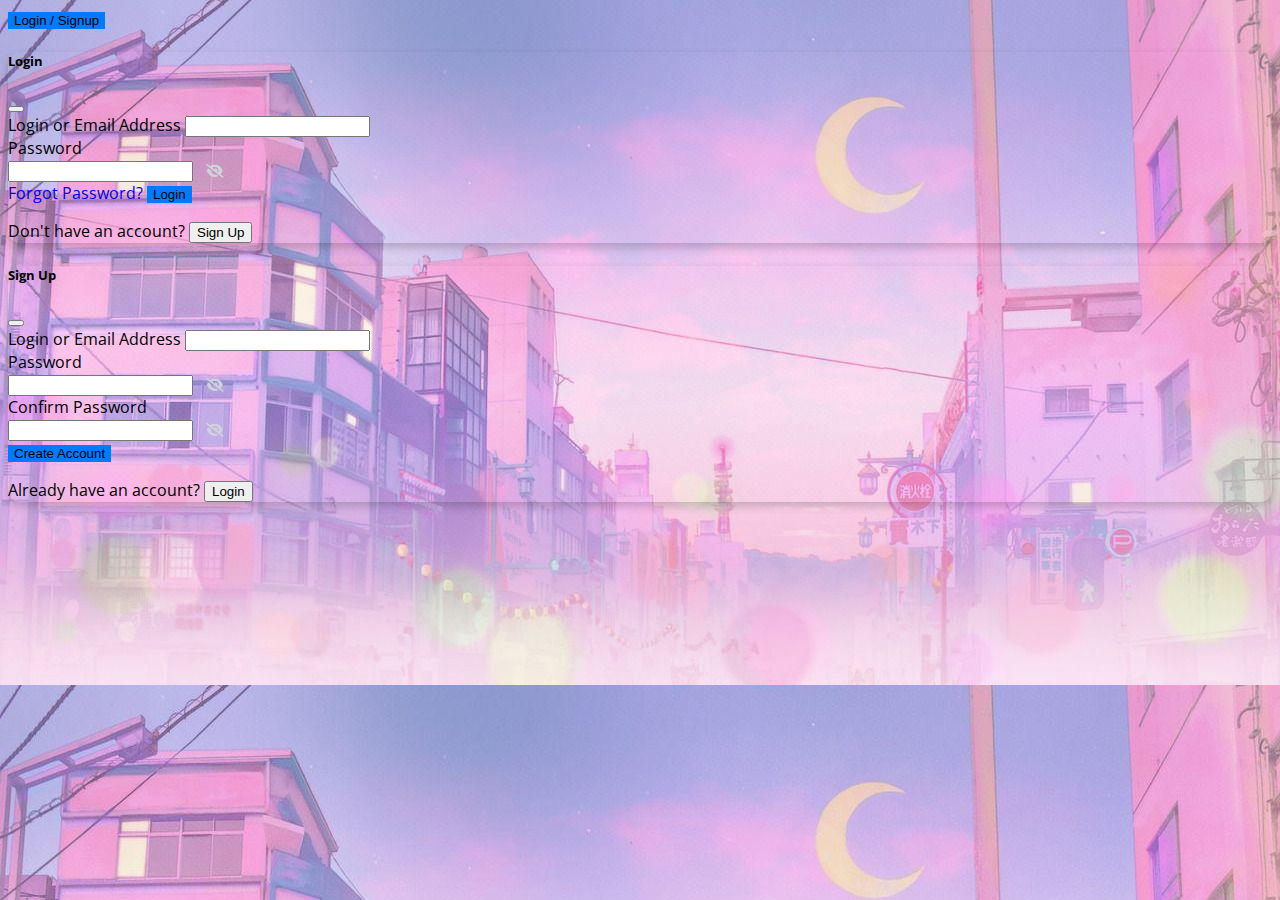
==== contacts.html @ 59157d1e "Add Contact Working" ====
<!DOCTYPE html>
<html lang="en">

<head>
    <meta charset="UTF-8">
    <meta name="viewport" content="width=device-width, initial-scale=1.0">
    <title>View Contacts</title>
    <link href="https://cdn.jsdelivr.net/npm/bootstrap@5.0.2/dist/css/bootstrap.min.css" rel="stylesheet"
        integrity="sha384-EVSTQN3/azprG1Anm3QDgpJLIm9Nao0Yz1ztcQTwFspd3yD65VohhpuuCOmLASjC" crossorigin="anonymous">
    <link rel="stylesheet" href="https://cdnjs.cloudflare.com/ajax/libs/font-awesome/6.7.2/css/all.min.css">
    <link rel="stylesheet" href="/css/contacts.css" />    
    <link href="https://fonts.googleapis.com/css2?family=Open+Sans:wght@300;400;600;700&display=swap" rel="stylesheet">
</head>

<body class="bg-light">

    <div class="container p-2 overflow-hidden" style="width: 100%; height: 85%">

        <!-- Table Container -->
        <div id="tableContainer" class="bg-white shadow-sm h-100 rounded">

            <!-- Table Navbar -->
            <div class="d-flex align-items-center justify-content-between px-4 py-3 m-0 bg-primary text-white fw-bold rounded-top">
                <!-- Title -->
                <h5 class="m-0 text-sm">
                    <i class="fa fa-address-book" aria-hidden="true"></i> Contact List
                </h5>

                <!-- Add Contact Button-->
                <div class="d-flex justify-content-center gap-2">
                    <button id="logout" type="button" class="btn btn-primary fs-6">
                        <i class="fa fa-sign-out" aria-hidden="true"></i> Logout
                    </button>
                    <button id="addcontact" type="button" class="btn btn-light fs-6" style="font-size: 0.875rem!important;" 
                        data-bs-toggle="modal"
                        data-bs-target="#addModal">
                        <i class="fa fa-plus" aria-hidden="true"></i> Add Contact
                    </button>
                </div>
            </div>

            <!-- Table Content -->
            <div class="table-responsive d-none" id="contacts-table-layout">
                <div class="w-100 d-flex p-3">
                    <table class="table table-hover bg-white rounded overflow-hidden m-0">
                        <thead>
                            <tr>
                                <th scope="col">#</th>
                                <th scope="col">Name</th>
                                <th scope="col">Phone</th>
                                <th scope="col">Email</th>
                                <th scope="col">Date Created</th>
                                <th scope="col" width="1px" class="text-center">Actions</th>
                            </tr>
                        </thead>
                        <tbody id="contacts-table-body">

                        </tbody>
                    </table>                    
                </div>
            </div>
            <!-- No Contacts Message-->
            <div id="no-contacts-message" hidden class="text-center">
                <img src="img/panda.png">
                <div  class="mt-3">
                    <h5>Oops! No contacts here yet.</h5>
                    <span>Start by adding a new contact using the button above.</span>
                </div>
            </div>

            <div
                id="ShowContactsError"
                hidden
                class="alert alert-danger m-3"
                role="alert"
            ></div>
        </div>

        <!-- Add / Edit Contact Modal -->
        <div class="modal fade" id="addModal" tabindex="-1" aria-labelledby="addModalLabel" aria-hidden="true">

            <div class="modal-dialog">
                <div class="modal-content">
                    <!-- Modal Header -->
                    <div class="modal-header bg-primary text-white">
                        <h5 class="modal-title" id="addModalLabel">New Contact</h5>
                        <button type="button" class="btn-close" data-bs-dismiss="modal" aria-label="Close"></button>
                    </div>
                    <form>
                        <!-- Modal Body -->
                        <div class="modal-body">                            
                            <div class="d-flex flex-row justify-content-between gap-3 mb-3">
                                <div style="flex: 1">
                                    <label for="first-name" class="col-form-label">First Name</label>
                                    <input type="text" class="form-control" id="first-name" placeholder="Ben" required>
                                </div>
                                <div style="flex: 1">
                                    <label for="last-name" class="col-form-label">Last Name</label>
                                    <input type="text" class="form-control" id="last-name" placeholder="Dover" required>
                                </div>
                            </div>
                            <div class="mb-3">
                                <label for="phone-number" class="col-form-label">Phone Number</label>
                                <input type="tel" class="form-control" id="phone-number" required>
                            </div>
                            <div class="mb-3">
                                <label for="email" class="col-form-label">Email</label>
                                <input type="email" class="form-control" id="email">
                            </div>
                            <div
                                id="AddModalError"
                                hidden
                                class="alert alert-danger mt-3 mb-0"
                                role="alert"
                            ></div>
                        </div>

                        <!-- Footer -->
                        <div class="modal-footer">
                            <button type="button" class="btn btn-secondary" data-bs-dismiss="modal">Close</button>
                            <button type="submit" class="btn btn-primary" id="addContactModalButton">Add Contact</button>
                        </div>
                    </form>
                </div>
            </div>
        </div>
        <!-- End of Modal -->

    </div>

    <script src="https://cdn.jsdelivr.net/npm/bootstrap@5.0.2/dist/js/bootstrap.bundle.min.js"
        integrity="sha384-MrcW6ZMFYlzcLA8Nl+NtUVF0sA7MsXsP1UyJoMp4YLEuNSfAP+JcXn/tWtIaxVXM"
        crossorigin="anonymous"></script>
    <script src="/js/session.js"></script>
    <script src="/js/validation.js"></script>
    <script src="/js/contacts.js"></script>

</body>

</html>
---- css/contacts.css ----
body {
    width: 100%;
    height: 100vh;
    margin: 0px;
    padding: 0px;
    display: flex;
    justify-content: center;
    place-items: center;
    overflow: hidden;
    font-family: 'Open Sans', sans-serif;
}

#tableContainer {
    height: 100%;
    display: flex;
    width: 100%;
    flex-direction: column;
}

#no-contacts-message {
    width: 100%;
    height: 100%;
    display: flex;
    flex-direction: column;
    justify-content: center;
    align-items: center;    
}


#no-contacts-message img {
    height: 30%;
    width: auto;
}

#logout:hover {
    background-color: #277cf9;   
    border-color: #00000000;
}

.btn-update i, .btn-delete i {
    transition: 0.5s ease-in-out;
}
.btn-update:hover i {
    color: #277cf9;
    transform: rotate(90deg);
}

.btn-delete:hover i {
    color: #ff0000;
    animation: shake-rotate 0.5s ease-in-out 1; /* Runs once */
}

@keyframes shake-rotate {
    0% { transform: rotate(0deg); }
    30% { transform: rotate(10deg); }
    60% { transform: rotate(-10deg); }
    100% { transform: rotate(0deg); }
}

table a {
    text-decoration: none;
    color: inherit;
    transition: 0.2s;
}

.avatar {
    min-width: 30px; /* Set width */
    max-width: 30px;
    min-height: 30px; /* Set height */
    max-height: 30px;
    color: white; /* White text */    
    font-size: 14px;
    display: flex;
    justify-content: center;
    align-items: center;
    border-radius: 50%; /* Makes it a circle */
    text-transform: uppercase; /* Ensures uppercase */
}

th, td {
    vertical-align: middle !important;
}

th {
    border-bottom-color: #eee !important;
    border-bottom-width: initial !important;
}
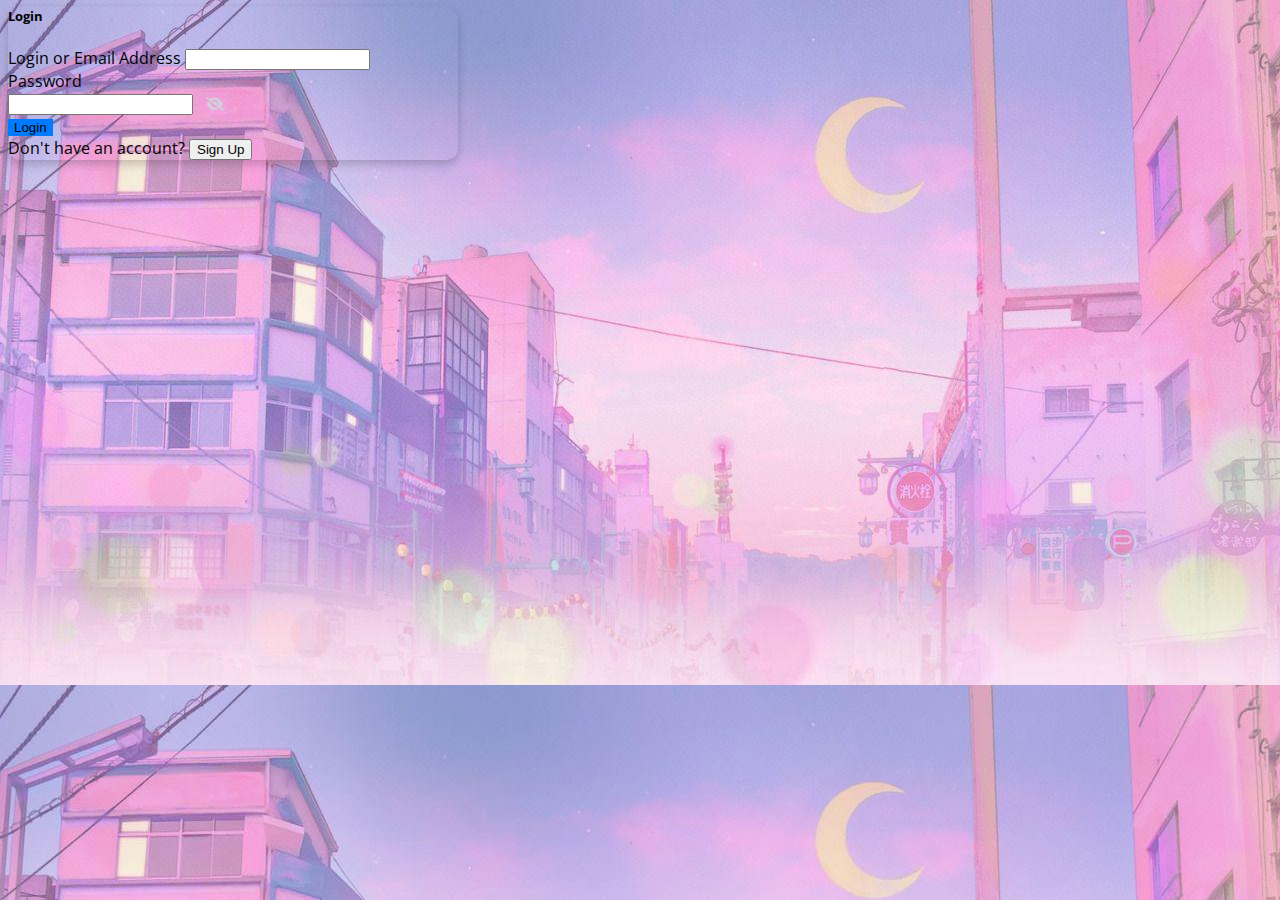
==== commit 2d27c102: "Login/Register no modal + loading" ====
--- a/contacts.html
+++ b/contacts.html
@@ -8,6 +8,7 @@
     <link href="https://cdn.jsdelivr.net/npm/bootstrap@5.0.2/dist/css/bootstrap.min.css" rel="stylesheet"
         integrity="sha384-EVSTQN3/azprG1Anm3QDgpJLIm9Nao0Yz1ztcQTwFspd3yD65VohhpuuCOmLASjC" crossorigin="anonymous">
     <link rel="stylesheet" href="https://cdnjs.cloudflare.com/ajax/libs/font-awesome/6.7.2/css/all.min.css">
+    <link rel="stylesheet" href="/css/spinner.css" />    
     <link rel="stylesheet" href="/css/contacts.css" />    
     <link href="https://fonts.googleapis.com/css2?family=Open+Sans:wght@300;400;600;700&display=swap" rel="stylesheet">
 </head>
@@ -17,7 +18,7 @@
     <div class="container p-2 overflow-hidden" style="width: 100%; height: 85%">
 
         <!-- Table Container -->
-        <div id="tableContainer" class="bg-white shadow-sm h-100 rounded">
+        <div id="tableContainer" class="position-relative bg-white shadow-sm h-100 rounded">
 
             <!-- Table Navbar -->
             <div class="d-flex align-items-center justify-content-between px-4 py-3 m-0 bg-primary text-white fw-bold rounded-top">
@@ -60,25 +61,29 @@
                 </div>
             </div>
             <!-- No Contacts Message-->
-            <div id="no-contacts-message" hidden class="text-center">
-                <img src="img/panda.png">
-                <div  class="mt-3">
-                    <h5>Oops! No contacts here yet.</h5>
-                    <span>Start by adding a new contact using the button above.</span>
-                </div>
-            </div>
-
-            <div
-                id="ShowContactsError"
-                hidden
-                class="alert alert-danger m-3"
-                role="alert"
-            ></div>
+            <div class="w-100 position-absolute h-100 d-flex justify-content-center align-items-center" style="pointer-events: none;">
+                <div id="no-contacts-message" hidden class="text-center">
+                    <img src="images/panda.png">
+                    <div  class="mt-3">
+                        <h5>Oops! No contacts here yet.</h5>
+                        <span>Start by adding a new contact using the button above.</span>
+                    </div>
+                </div>
+
+                <div
+                    id="ShowContactsError"
+                    hidden
+                    class="position-absolute alert alert-danger m-3"
+                    role="alert"
+                ></div>
+                <div id="contactTableSpinner">
+                    <svg class="spinner" xmlns="http://www.w3.org/2000/svg" viewBox="0 0 16 16" width='4em' height='4em'><path fill="currentColor" d="M16 8a7.92 7.92 0 0 0-2.431-5.568A7.78 7.78 0 0 0 5.057.896c-.923.405-1.758.992-2.449 1.712S1.371 4.182 1.011 5.105a7.53 7.53 0 0 0 .115 5.742c.392.892.961 1.7 1.658 2.368S4.307 14.41 5.2 14.758a7.3 7.3 0 0 0 2.799.493a7.16 7.16 0 0 0 6.526-4.547a7 7 0 0 0 .415-1.622l.059.002a1 1 0 0 0 .996-1.083h.004zm-1.589 2.655c-.367.831-.898 1.584-1.55 2.206s-1.422 1.112-2.254 1.434a6.8 6.8 0 0 1-2.608.454a6.68 6.68 0 0 1-4.685-2.065a6.6 6.6 0 0 1-1.38-2.173a6.5 6.5 0 0 1 .116-4.976c.342-.77.836-1.468 1.441-2.044s1.321-1.029 2.092-1.326a6.27 6.27 0 0 1 4.784.116c.74.329 1.41.805 1.963 1.387s.988 1.27 1.272 2.011a6 6 0 0 1 .397 2.32h.004a1 1 0 0 0 .888 1.077a7 7 0 0 1-.481 1.578z"/></svg>
+                </div>
+            </div>
         </div>
 
         <!-- Add / Edit Contact Modal -->
         <div class="modal fade" id="addModal" tabindex="-1" aria-labelledby="addModalLabel" aria-hidden="true">
-
             <div class="modal-dialog">
                 <div class="modal-content">
                     <!-- Modal Header -->
@@ -118,13 +123,122 @@
                         <!-- Footer -->
                         <div class="modal-footer">
                             <button type="button" class="btn btn-secondary" data-bs-dismiss="modal">Close</button>
-                            <button type="submit" class="btn btn-primary" id="addContactModalButton">Add Contact</button>
+                            <button type="submit" class="btn btn-primary" id="addContactModalButton">
+                                <div class="d-flex flex-row gap-1">
+                                    <div class="me-1" id="addModalSpinner" hidden>
+                                        <svg class="spinner" xmlns="http://www.w3.org/2000/svg" viewBox="0 0 16 16" width='20px' height='20px'><path fill="white" d="M16 8a7.92 7.92 0 0 0-2.431-5.568A7.78 7.78 0 0 0 5.057.896c-.923.405-1.758.992-2.449 1.712S1.371 4.182 1.011 5.105a7.53 7.53 0 0 0 .115 5.742c.392.892.961 1.7 1.658 2.368S4.307 14.41 5.2 14.758a7.3 7.3 0 0 0 2.799.493a7.16 7.16 0 0 0 6.526-4.547a7 7 0 0 0 .415-1.622l.059.002a1 1 0 0 0 .996-1.083h.004zm-1.589 2.655c-.367.831-.898 1.584-1.55 2.206s-1.422 1.112-2.254 1.434a6.8 6.8 0 0 1-2.608.454a6.68 6.68 0 0 1-4.685-2.065a6.6 6.6 0 0 1-1.38-2.173a6.5 6.5 0 0 1 .116-4.976c.342-.77.836-1.468 1.441-2.044s1.321-1.029 2.092-1.326a6.27 6.27 0 0 1 4.784.116c.74.329 1.41.805 1.963 1.387s.988 1.27 1.272 2.011a6 6 0 0 1 .397 2.32h.004a1 1 0 0 0 .888 1.077a7 7 0 0 1-.481 1.578z"/></svg>
+                                    </div>
+                                    <span id="addModalAddButtonText">
+                                        Add Contact
+                                    </span>
+                                </div>
+                            </button>
                         </div>
                     </form>
                 </div>
             </div>
         </div>
         <!-- End of Modal -->
+
+        <!-- Update Contact Modal -->
+        <div class="modal fade" id="updateModal" tabindex="-1" aria-labelledby="updateModalLabel" aria-hidden="true">
+            <div class="modal-dialog">
+                <div class="modal-content">
+                    <!-- Modal Header -->
+                    <div class="modal-header bg-primary text-white">
+                        <h5 class="modal-title" id="updateModalLabel">Edit Contact</h5>
+                        <button type="button" class="btn-close" data-bs-dismiss="modal" aria-label="Close"></button>
+                    </div>
+
+                    <form>
+                        <!-- Modal Body -->
+                        <div class="modal-body">
+                            <div class="d-flex flex-row justify-content-between gap-3 mb-3">
+                                <div style="flex: 1">
+                                    <label for="update-first-name" class="col-form-label">First Name</label>
+                                    <input type="text" class="form-control" id="update-first-name" placeholder="Ben" required>
+                                </div>
+                                <div style="flex: 1">
+                                    <label for="update-last-name" class="col-form-label">Last Name</label>
+                                    <input type="text" class="form-control" id="update-last-name" placeholder="Dover" required>
+                                </div>
+                            </div>
+                            <div class="mb-3">
+                                <label for="update-phone-number" class="col-form-label">Phone Number</label>
+                                <input type="tel" class="form-control" id="update-phone-number" required>
+                            </div>
+                            <div class="mb-3">
+                                <label for="update-email" class="col-form-label">Email</label>
+                                <input type="email" class="form-control" id="update-email">
+                            </div>
+                            <div
+                                id="UpdateModalError"
+                                hidden
+                                class="alert alert-danger mt-3 mb-0"
+                                role="alert"
+                            ></div>
+                        </div>
+                
+                        <!-- Modal Footer -->
+                        <div class="modal-footer">
+                            <button type="button" class="btn btn-secondary" data-bs-dismiss="modal">Close</button>
+                            <button type="submit" class="btn btn-primary" id="updateContactModalButton">
+                            <div class="d-flex flex-row gap-1">
+                                <div class="me-1" id="updateModalSpinner" hidden>
+                                <svg class="spinner" xmlns="http://www.w3.org/2000/svg" viewBox="0 0 16 16" width="20px" height="20px">
+                                    <path fill="white" d="M16 8a7.92 7.92 0 0 0-2.431-5.568A7.78 7.78 0 0 0 5.057.896c-.923.405-1.758.992-2.449 1.712S1.371 4.182 1.011 5.105a7.53 7.53 0 0 0 .115 5.742c.392.892.961 1.7 1.658 2.368S4.307 14.41 5.2 14.758a7.3 7.3 0 0 0 2.799.493a7.16 7.16 0 0 0 6.526-4.547a7 7 0 0 0 .415-1.622l.059.002a1 1 0 0 0 .996-1.083h.004zm-1.589 2.655c-.367.831-.898 1.584-1.55 2.206s-1.422 1.112-2.254 1.434a6.8 6.8 0 0 1-2.608.454a6.68 6.68 0 0 1-4.685-2.065a6.6 6.6 0 0 1-1.38-2.173a6.5 6.5 0 0 1 .116-4.976c.342-.77.836-1.468 1.441-2.044s1.321-1.029 2.092-1.326a6.27 6.27 0 0 1 4.784.116c.74.329 1.41.805 1.963 1.387s.988 1.27 1.272 2.011a6 6 0 0 1 .397 2.32h.004a1 1 0 0 0 .888 1.077a7 7 0 0 1-.481 1.578z"/>
+                                </svg>
+                                </div>
+                                <span id="updateModalUpdateButtonText">
+                                Update Contact
+                                </span>
+                            </div>
+                            </button>
+                        </div>
+                    </form>
+                </div>
+            </div>
+        </div>
+        <!-- End of Update Modal -->
+  
+
+        <!-- Delete Confirmation Modal -->
+        <div class="modal fade" id="confirmDeleteModal" tabindex="-1" aria-labelledby="confirmDeleteModalLabel" aria-hidden="true">
+            <div class="modal-dialog">
+            <div class="modal-content">
+                <!-- Modal Header -->
+                <div class="modal-header bg-danger text-white">
+                    <h5 class="modal-title" id="confirmDeleteModalLabel">Confirm Deletion</h5>
+                    <button type="button" class="btn-close" data-bs-dismiss="modal" aria-label="Close"></button>
+                </div>
+                <!-- Modal Body -->
+                <div class="modal-body">
+                    Are you sure you want to delete this contact? This action cannot be undone.
+                    <div
+                        id="ConfirmDeleteModalError"
+                        hidden
+                        class="alert alert-danger mt-3 mb-0"
+                        role="alert"
+                    ></div>
+                </div>
+                <!-- Modal Footer -->
+                <div class="modal-footer">
+                    <button type="button" class="btn btn-secondary" data-bs-dismiss="modal">Cancel</button>
+                    <button id="confirmDeleteButton" type="button" class="btn btn-danger">
+                        <div class="d-flex flex-row gap-1">
+                            <div class="me-1" id="deleteModalSpinner" hidden>
+                                <svg class="spinner" xmlns="http://www.w3.org/2000/svg" viewBox="0 0 16 16" width='20px' height='20px'><path fill="white" d="M16 8a7.92 7.92 0 0 0-2.431-5.568A7.78 7.78 0 0 0 5.057.896c-.923.405-1.758.992-2.449 1.712S1.371 4.182 1.011 5.105a7.53 7.53 0 0 0 .115 5.742c.392.892.961 1.7 1.658 2.368S4.307 14.41 5.2 14.758a7.3 7.3 0 0 0 2.799.493a7.16 7.16 0 0 0 6.526-4.547a7 7 0 0 0 .415-1.622l.059.002a1 1 0 0 0 .996-1.083h.004zm-1.589 2.655c-.367.831-.898 1.584-1.55 2.206s-1.422 1.112-2.254 1.434a6.8 6.8 0 0 1-2.608.454a6.68 6.68 0 0 1-4.685-2.065a6.6 6.6 0 0 1-1.38-2.173a6.5 6.5 0 0 1 .116-4.976c.342-.77.836-1.468 1.441-2.044s1.321-1.029 2.092-1.326a6.27 6.27 0 0 1 4.784.116c.74.329 1.41.805 1.963 1.387s.988 1.27 1.272 2.011a6 6 0 0 1 .397 2.32h.004a1 1 0 0 0 .888 1.077a7 7 0 0 1-.481 1.578z"/></svg>
+                            </div>
+                            <span id="deleteModalButtonText">
+                               Delete
+                            </span>
+                        </div>
+                    </button>
+                </div>
+            </div>
+            </div>
+        </div>
+  
 
     </div>
 
--- a/css/spinner.css
+++ b/css/spinner.css
@@ -0,0 +1,16 @@
+.spinner {
+    animation: spin 1s linear infinite;
+}
+
+@keyframes spin {
+    0% { transform: rotate(0deg); }
+    100% { transform: rotate(360deg); }
+}
+
+.spinner path {
+    fill: #277cf9;
+}
+
+button .spinner path {
+    fill: white;    
+}--- a/css/contacts.css
+++ b/css/contacts.css
@@ -18,6 +18,7 @@
 }
 
 #no-contacts-message {
+    position: absolute;
     width: 100%;
     height: 100%;
     display: flex;
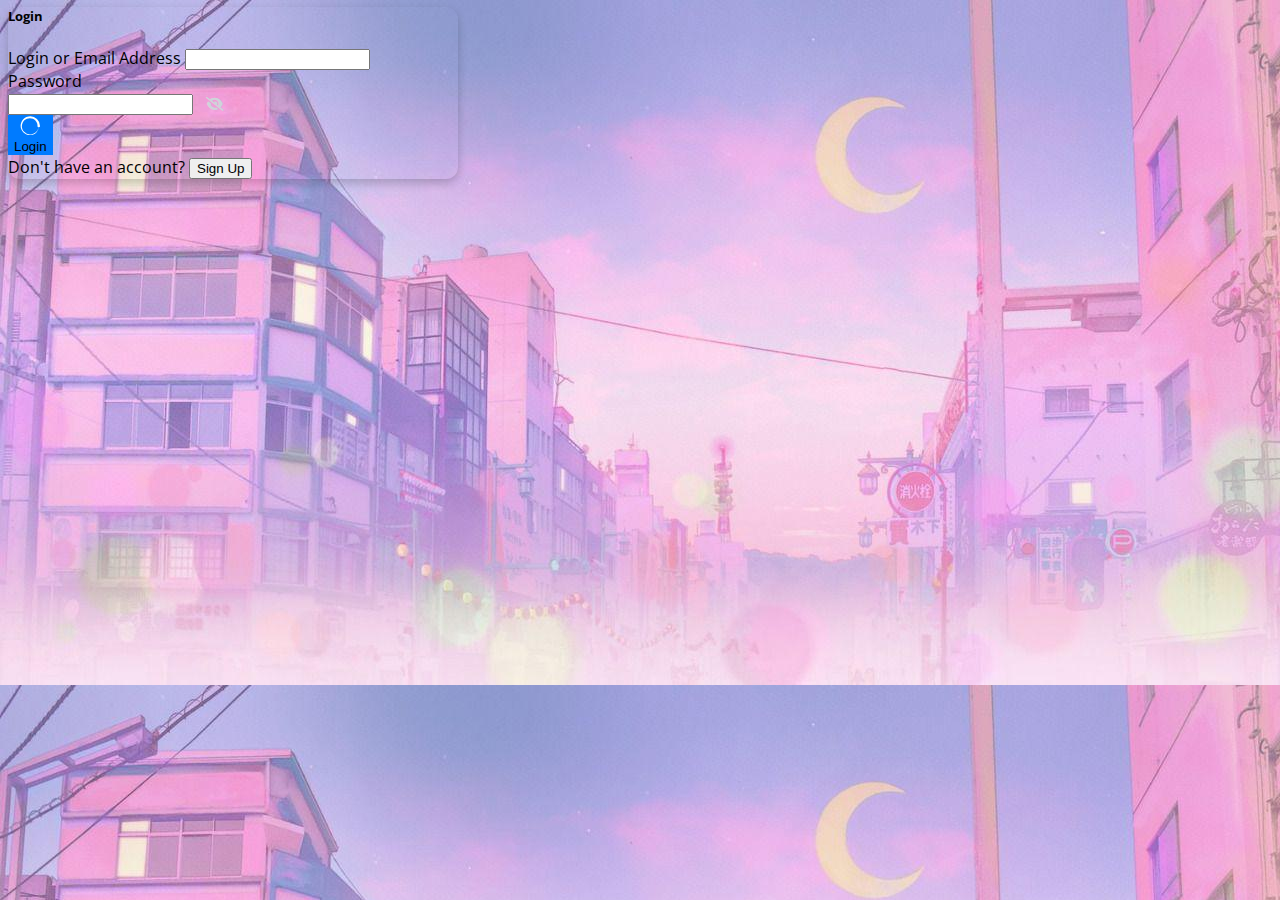
==== commit 795b6236: "Search functionallity" ====
--- a/contacts.html
+++ b/contacts.html
@@ -1,254 +1,461 @@
 <!DOCTYPE html>
 <html lang="en">
-
-<head>
-    <meta charset="UTF-8">
-    <meta name="viewport" content="width=device-width, initial-scale=1.0">
+  <head>
+    <meta charset="UTF-8" />
+    <meta name="viewport" content="width=device-width, initial-scale=1.0" />
     <title>View Contacts</title>
-    <link href="https://cdn.jsdelivr.net/npm/bootstrap@5.0.2/dist/css/bootstrap.min.css" rel="stylesheet"
-        integrity="sha384-EVSTQN3/azprG1Anm3QDgpJLIm9Nao0Yz1ztcQTwFspd3yD65VohhpuuCOmLASjC" crossorigin="anonymous">
-    <link rel="stylesheet" href="https://cdnjs.cloudflare.com/ajax/libs/font-awesome/6.7.2/css/all.min.css">
-    <link rel="stylesheet" href="/css/spinner.css" />    
-    <link rel="stylesheet" href="/css/contacts.css" />    
-    <link href="https://fonts.googleapis.com/css2?family=Open+Sans:wght@300;400;600;700&display=swap" rel="stylesheet">
-</head>
-
-<body class="bg-light">
-
+    <link
+      href="https://cdn.jsdelivr.net/npm/bootstrap@5.0.2/dist/css/bootstrap.min.css"
+      rel="stylesheet"
+      integrity="sha384-EVSTQN3/azprG1Anm3QDgpJLIm9Nao0Yz1ztcQTwFspd3yD65VohhpuuCOmLASjC"
+      crossorigin="anonymous"
+    />
+    <link
+      rel="stylesheet"
+      href="https://cdnjs.cloudflare.com/ajax/libs/font-awesome/6.7.2/css/all.min.css"
+    />
+    <link rel="stylesheet" href="/css/spinner.css" />
+    <link rel="stylesheet" href="/css/contacts.css" />
+    <link
+      href="https://fonts.googleapis.com/css2?family=Open+Sans:wght@300;400;600;700&display=swap"
+      rel="stylesheet"
+    />
+  </head>
+
+  <body class="bg-light">
     <div class="container p-2 overflow-hidden" style="width: 100%; height: 85%">
-
-        <!-- Table Container -->
-        <div id="tableContainer" class="position-relative bg-white shadow-sm h-100 rounded">
-
-            <!-- Table Navbar -->
-            <div class="d-flex align-items-center justify-content-between px-4 py-3 m-0 bg-primary text-white fw-bold rounded-top">
-                <!-- Title -->
-                <h5 class="m-0 text-sm">
-                    <i class="fa fa-address-book" aria-hidden="true"></i> Contact List
-                </h5>
-
-                <!-- Add Contact Button-->
-                <div class="d-flex justify-content-center gap-2">
-                    <button id="logout" type="button" class="btn btn-primary fs-6">
-                        <i class="fa fa-sign-out" aria-hidden="true"></i> Logout
-                    </button>
-                    <button id="addcontact" type="button" class="btn btn-light fs-6" style="font-size: 0.875rem!important;" 
-                        data-bs-toggle="modal"
-                        data-bs-target="#addModal">
-                        <i class="fa fa-plus" aria-hidden="true"></i> Add Contact
-                    </button>
-                </div>
-            </div>
-
-            <!-- Table Content -->
-            <div class="table-responsive d-none" id="contacts-table-layout">
-                <div class="w-100 d-flex p-3">
-                    <table class="table table-hover bg-white rounded overflow-hidden m-0">
-                        <thead>
-                            <tr>
-                                <th scope="col">#</th>
-                                <th scope="col">Name</th>
-                                <th scope="col">Phone</th>
-                                <th scope="col">Email</th>
-                                <th scope="col">Date Created</th>
-                                <th scope="col" width="1px" class="text-center">Actions</th>
-                            </tr>
-                        </thead>
-                        <tbody id="contacts-table-body">
-
-                        </tbody>
-                    </table>                    
-                </div>
-            </div>
-            <!-- No Contacts Message-->
-            <div class="w-100 position-absolute h-100 d-flex justify-content-center align-items-center" style="pointer-events: none;">
-                <div id="no-contacts-message" hidden class="text-center">
-                    <img src="images/panda.png">
-                    <div  class="mt-3">
-                        <h5>Oops! No contacts here yet.</h5>
-                        <span>Start by adding a new contact using the button above.</span>
+      <!-- Table Container -->
+      <div
+        id="tableContainer"
+        class="position-relative bg-white shadow-sm h-100 rounded"
+      >
+        <!-- Table Navbar -->
+        <div
+          class="d-flex align-items-center justify-content-between px-4 py-3 m-0 bg-contacts text-white fw-bold rounded-top"
+        >
+          <!-- Title -->
+          <h5
+            class="m-0 text-sm d-flex flex-row justify-content-center align-items-center gap-2"
+            style="font-weight: 600"
+          >
+            <i class="fa fa-address-book" aria-hidden="true"></i> Contact List
+          </h5>
+
+          <!-- Add Contact Button-->
+          <div class="d-flex justify-content-center gap-2">
+            <button id="logout" type="button" class="btn btn-primary fs-6">
+              <i class="fa fa-sign-out" aria-hidden="true"></i> Logout
+            </button>
+            <button
+              id="addcontact"
+              type="button"
+              class="btn btn-light fs-6"
+              style="font-size: 0.875rem !important"
+              data-bs-toggle="modal"
+              data-bs-target="#addModal"
+            >
+              <i class="fa fa-plus" aria-hidden="true"></i> Add Contact
+            </button>
+          </div>
+        </div>
+
+        <!-- Table Content -->
+        <div class="w-100 h-100 d-flex flex-column overflow-hidden d-none" id="contacts-table-layout">          
+
+          <div class="table-responsive">
+            <div id="searchForm">
+                <form class="form-inline w-fit d-flex flex-row gap-2 p-3">
+                    <input
+                    class="form-control mr-sm-2 w-25"
+                    type="search"
+                    placeholder="Search"
+                    aria-label="Search"                    
+                    />
+                    <button class="btn btn-outline-contacts my-2 my-sm-0 d-flex flex-row justify-content-center align-items-center gap-1" type="submit">
+                      <div class="me-1 d-none justify-content-center align-items-center" id="searchModalSpinner">
+                        <svg
+                          class="spinner"
+                          xmlns="http://www.w3.org/2000/svg"
+                          viewBox="0 0 16 16"
+                          width="20px"
+                          height="20px"
+                        >
+                          <path
+                            fill="white"
+                            d="M16 8a7.92 7.92 0 0 0-2.431-5.568A7.78 7.78 0 0 0 5.057.896c-.923.405-1.758.992-2.449 1.712S1.371 4.182 1.011 5.105a7.53 7.53 0 0 0 .115 5.742c.392.892.961 1.7 1.658 2.368S4.307 14.41 5.2 14.758a7.3 7.3 0 0 0 2.799.493a7.16 7.16 0 0 0 6.526-4.547a7 7 0 0 0 .415-1.622l.059.002a1 1 0 0 0 .996-1.083h.004zm-1.589 2.655c-.367.831-.898 1.584-1.55 2.206s-1.422 1.112-2.254 1.434a6.8 6.8 0 0 1-2.608.454a6.68 6.68 0 0 1-4.685-2.065a6.6 6.6 0 0 1-1.38-2.173a6.5 6.5 0 0 1 .116-4.976c.342-.77.836-1.468 1.441-2.044s1.321-1.029 2.092-1.326a6.27 6.27 0 0 1 4.784.116c.74.329 1.41.805 1.963 1.387s.988 1.27 1.272 2.011a6 6 0 0 1 .397 2.32h.004a1 1 0 0 0 .888 1.077a7 7 0 0 1-.481 1.578z"
+                          />
+                        </svg>
+                      </div>
+                      <span>Search</span>
+                    </button>                    
+                </form>
+              </div>
+            <div class="w-100 d-flex p-3 pt-0">
+              <table
+                class="table table-hover bg-white rounded overflow-hidden m-0"
+              >
+                <thead>
+                  <tr>
+                    <th scope="col">#</th>
+                    <th scope="col">Name</th>
+                    <th scope="col">Phone</th>
+                    <th scope="col">Email</th>
+                    <th scope="col">Date Created</th>
+                    <th scope="col" width="1px" class="text-center">Actions</th>
+                  </tr>
+                </thead>
+                <tbody id="contacts-table-body"></tbody>
+              </table>
+            </div>
+          </div>
+        </div>
+        <!-- No Contacts Message-->
+        <div
+          class="w-100 position-absolute h-100 d-flex justify-content-center align-items-center"
+          style="pointer-events: none"
+        >
+          <div id="no-contacts-message" hidden class="text-center">
+            <img src="images/panda.png" />
+            <div class="mt-3">
+              <h5>Oops! No contacts here yet.</h5>
+              <span>Start by adding a new contact using the button above.</span>
+            </div>
+          </div>
+
+          <div id="no-search-results-message" hidden class="text-center"> 
+            <div class="">
+              <h5 class="mb-1" style="font-weight: 600">No matches found!</h5>
+              <span>Try a different search.</span>
+            </div>
+          </div>
+          
+
+          <div
+            id="ShowContactsError"
+            hidden
+            class="position-absolute alert alert-danger m-3"
+            role="alert"
+          ></div>
+          <div id="contactTableSpinner" class="d-flex justify-content-center align-items-center">
+            <svg
+              class="spinner"
+              xmlns="http://www.w3.org/2000/svg"
+              viewBox="0 0 16 16"
+              width="4em"
+              height="4em"
+            >
+              <path
+                fill="currentColor"
+                d="M16 8a7.92 7.92 0 0 0-2.431-5.568A7.78 7.78 0 0 0 5.057.896c-.923.405-1.758.992-2.449 1.712S1.371 4.182 1.011 5.105a7.53 7.53 0 0 0 .115 5.742c.392.892.961 1.7 1.658 2.368S4.307 14.41 5.2 14.758a7.3 7.3 0 0 0 2.799.493a7.16 7.16 0 0 0 6.526-4.547a7 7 0 0 0 .415-1.622l.059.002a1 1 0 0 0 .996-1.083h.004zm-1.589 2.655c-.367.831-.898 1.584-1.55 2.206s-1.422 1.112-2.254 1.434a6.8 6.8 0 0 1-2.608.454a6.68 6.68 0 0 1-4.685-2.065a6.6 6.6 0 0 1-1.38-2.173a6.5 6.5 0 0 1 .116-4.976c.342-.77.836-1.468 1.441-2.044s1.321-1.029 2.092-1.326a6.27 6.27 0 0 1 4.784.116c.74.329 1.41.805 1.963 1.387s.988 1.27 1.272 2.011a6 6 0 0 1 .397 2.32h.004a1 1 0 0 0 .888 1.077a7 7 0 0 1-.481 1.578z"
+              />
+            </svg>
+          </div>
+        </div>
+      </div>
+
+      <!-- Add / Edit Contact Modal -->
+      <div
+        class="modal fade"
+        id="addModal"
+        tabindex="-1"
+        aria-labelledby="addModalLabel"
+        aria-hidden="true"
+      >
+        <div class="modal-dialog">
+          <div class="modal-content">
+            <!-- Modal Header -->
+            <div class="modal-header bg-primary text-white">
+              <h5 class="modal-title" id="addModalLabel">New Contact</h5>
+              <button
+                type="button"
+                class="btn-close"
+                data-bs-dismiss="modal"
+                aria-label="Close"
+              ></button>
+            </div>
+            <form>
+              <!-- Modal Body -->
+              <div class="modal-body">
+                <div class="d-flex flex-row justify-content-between gap-3 mb-3">
+                  <div style="flex: 1">
+                    <label for="first-name" class="col-form-label"
+                      >First Name</label
+                    >
+                    <input
+                      type="text"
+                      class="form-control"
+                      id="first-name"
+                      placeholder="Ben"
+                      required
+                    />
+                  </div>
+                  <div style="flex: 1">
+                    <label for="last-name" class="col-form-label"
+                      >Last Name</label
+                    >
+                    <input
+                      type="text"
+                      class="form-control"
+                      id="last-name"
+                      placeholder="Dover"
+                      required
+                    />
+                  </div>
+                </div>
+                <div class="mb-3">
+                  <label for="phone-number" class="col-form-label"
+                    >Phone Number</label
+                  >
+                  <input
+                    type="tel"
+                    class="form-control"
+                    id="phone-number"
+                    required
+                  />
+                </div>
+                <div class="mb-3">
+                  <label for="email" class="col-form-label">Email</label>
+                  <input type="email" class="form-control" id="email" />
+                </div>
+                <div
+                  id="AddModalError"
+                  hidden
+                  class="alert alert-danger mt-3 mb-0"
+                  role="alert"
+                ></div>
+              </div>
+
+              <!-- Footer -->
+              <div class="modal-footer">
+                <button
+                  type="button"
+                  class="btn btn-secondary"
+                  data-bs-dismiss="modal"
+                >
+                  Close
+                </button>
+                <button
+                  type="submit"
+                  class="btn btn-primary"
+                  id="addContactModalButton"
+                >
+                  <div class="d-flex flex-row gap-1">
+                    <div class="me-1 d-none justify-content-center align-items-center" id="addModalSpinner" hidden>
+                      <svg
+                        class="spinner"
+                        xmlns="http://www.w3.org/2000/svg"
+                        viewBox="0 0 16 16"
+                        width="20px"
+                        height="20px"
+                      >
+                        <path
+                          fill="white"
+                          d="M16 8a7.92 7.92 0 0 0-2.431-5.568A7.78 7.78 0 0 0 5.057.896c-.923.405-1.758.992-2.449 1.712S1.371 4.182 1.011 5.105a7.53 7.53 0 0 0 .115 5.742c.392.892.961 1.7 1.658 2.368S4.307 14.41 5.2 14.758a7.3 7.3 0 0 0 2.799.493a7.16 7.16 0 0 0 6.526-4.547a7 7 0 0 0 .415-1.622l.059.002a1 1 0 0 0 .996-1.083h.004zm-1.589 2.655c-.367.831-.898 1.584-1.55 2.206s-1.422 1.112-2.254 1.434a6.8 6.8 0 0 1-2.608.454a6.68 6.68 0 0 1-4.685-2.065a6.6 6.6 0 0 1-1.38-2.173a6.5 6.5 0 0 1 .116-4.976c.342-.77.836-1.468 1.441-2.044s1.321-1.029 2.092-1.326a6.27 6.27 0 0 1 4.784.116c.74.329 1.41.805 1.963 1.387s.988 1.27 1.272 2.011a6 6 0 0 1 .397 2.32h.004a1 1 0 0 0 .888 1.077a7 7 0 0 1-.481 1.578z"
+                        />
+                      </svg>
                     </div>
-                </div>
-
+                    <span id="addModalAddButtonText"> Add Contact </span>
+                  </div>
+                </button>
+              </div>
+            </form>
+          </div>
+        </div>
+      </div>
+      <!-- End of Modal -->
+
+      <!-- Update Contact Modal -->
+      <div
+        class="modal fade"
+        id="updateModal"
+        tabindex="-1"
+        aria-labelledby="updateModalLabel"
+        aria-hidden="true"
+      >
+        <div class="modal-dialog">
+          <div class="modal-content">
+            <!-- Modal Header -->
+            <div class="modal-header bg-primary text-white">
+              <h5 class="modal-title" id="updateModalLabel">Edit Contact</h5>
+              <button
+                type="button"
+                class="btn-close"
+                data-bs-dismiss="modal"
+                aria-label="Close"
+              ></button>
+            </div>
+
+            <form>
+              <!-- Modal Body -->
+              <div class="modal-body">
+                <div class="d-flex flex-row justify-content-between gap-3 mb-3">
+                  <div style="flex: 1">
+                    <label for="update-first-name" class="col-form-label"
+                      >First Name</label
+                    >
+                    <input
+                      type="text"
+                      class="form-control"
+                      id="update-first-name"
+                      placeholder="Ben"
+                      required
+                    />
+                  </div>
+                  <div style="flex: 1">
+                    <label for="update-last-name" class="col-form-label"
+                      >Last Name</label
+                    >
+                    <input
+                      type="text"
+                      class="form-control"
+                      id="update-last-name"
+                      placeholder="Dover"
+                      required
+                    />
+                  </div>
+                </div>
+                <div class="mb-3">
+                  <label for="update-phone-number" class="col-form-label"
+                    >Phone Number</label
+                  >
+                  <input
+                    type="tel"
+                    class="form-control"
+                    id="update-phone-number"
+                    required
+                  />
+                </div>
+                <div class="mb-3">
+                  <label for="update-email" class="col-form-label">Email</label>
+                  <input type="email" class="form-control" id="update-email" />
+                </div>
                 <div
-                    id="ShowContactsError"
-                    hidden
-                    class="position-absolute alert alert-danger m-3"
-                    role="alert"
+                  id="UpdateModalError"
+                  hidden
+                  class="alert alert-danger mt-3 mb-0"
+                  role="alert"
                 ></div>
-                <div id="contactTableSpinner">
-                    <svg class="spinner" xmlns="http://www.w3.org/2000/svg" viewBox="0 0 16 16" width='4em' height='4em'><path fill="currentColor" d="M16 8a7.92 7.92 0 0 0-2.431-5.568A7.78 7.78 0 0 0 5.057.896c-.923.405-1.758.992-2.449 1.712S1.371 4.182 1.011 5.105a7.53 7.53 0 0 0 .115 5.742c.392.892.961 1.7 1.658 2.368S4.307 14.41 5.2 14.758a7.3 7.3 0 0 0 2.799.493a7.16 7.16 0 0 0 6.526-4.547a7 7 0 0 0 .415-1.622l.059.002a1 1 0 0 0 .996-1.083h.004zm-1.589 2.655c-.367.831-.898 1.584-1.55 2.206s-1.422 1.112-2.254 1.434a6.8 6.8 0 0 1-2.608.454a6.68 6.68 0 0 1-4.685-2.065a6.6 6.6 0 0 1-1.38-2.173a6.5 6.5 0 0 1 .116-4.976c.342-.77.836-1.468 1.441-2.044s1.321-1.029 2.092-1.326a6.27 6.27 0 0 1 4.784.116c.74.329 1.41.805 1.963 1.387s.988 1.27 1.272 2.011a6 6 0 0 1 .397 2.32h.004a1 1 0 0 0 .888 1.077a7 7 0 0 1-.481 1.578z"/></svg>
-                </div>
-            </div>
-        </div>
-
-        <!-- Add / Edit Contact Modal -->
-        <div class="modal fade" id="addModal" tabindex="-1" aria-labelledby="addModalLabel" aria-hidden="true">
-            <div class="modal-dialog">
-                <div class="modal-content">
-                    <!-- Modal Header -->
-                    <div class="modal-header bg-primary text-white">
-                        <h5 class="modal-title" id="addModalLabel">New Contact</h5>
-                        <button type="button" class="btn-close" data-bs-dismiss="modal" aria-label="Close"></button>
+              </div>
+
+              <!-- Modal Footer -->
+              <div class="modal-footer">
+                <button
+                  type="button"
+                  class="btn btn-secondary"
+                  data-bs-dismiss="modal"
+                >
+                  Close
+                </button>
+                <button
+                  type="submit"
+                  class="btn btn-primary"
+                  id="updateContactModalButton"
+                >
+                  <div class="d-flex flex-row gap-1">
+                    <div class="me-1 d-none justify-content-center align-items-center" id="updateModalSpinner" hidden>
+                      <svg
+                        class="spinner"
+                        xmlns="http://www.w3.org/2000/svg"
+                        viewBox="0 0 16 16"
+                        width="20px"
+                        height="20px"
+                      >
+                        <path
+                          fill="white"
+                          d="M16 8a7.92 7.92 0 0 0-2.431-5.568A7.78 7.78 0 0 0 5.057.896c-.923.405-1.758.992-2.449 1.712S1.371 4.182 1.011 5.105a7.53 7.53 0 0 0 .115 5.742c.392.892.961 1.7 1.658 2.368S4.307 14.41 5.2 14.758a7.3 7.3 0 0 0 2.799.493a7.16 7.16 0 0 0 6.526-4.547a7 7 0 0 0 .415-1.622l.059.002a1 1 0 0 0 .996-1.083h.004zm-1.589 2.655c-.367.831-.898 1.584-1.55 2.206s-1.422 1.112-2.254 1.434a6.8 6.8 0 0 1-2.608.454a6.68 6.68 0 0 1-4.685-2.065a6.6 6.6 0 0 1-1.38-2.173a6.5 6.5 0 0 1 .116-4.976c.342-.77.836-1.468 1.441-2.044s1.321-1.029 2.092-1.326a6.27 6.27 0 0 1 4.784.116c.74.329 1.41.805 1.963 1.387s.988 1.27 1.272 2.011a6 6 0 0 1 .397 2.32h.004a1 1 0 0 0 .888 1.077a7 7 0 0 1-.481 1.578z"
+                        />
+                      </svg>
                     </div>
-                    <form>
-                        <!-- Modal Body -->
-                        <div class="modal-body">                            
-                            <div class="d-flex flex-row justify-content-between gap-3 mb-3">
-                                <div style="flex: 1">
-                                    <label for="first-name" class="col-form-label">First Name</label>
-                                    <input type="text" class="form-control" id="first-name" placeholder="Ben" required>
-                                </div>
-                                <div style="flex: 1">
-                                    <label for="last-name" class="col-form-label">Last Name</label>
-                                    <input type="text" class="form-control" id="last-name" placeholder="Dover" required>
-                                </div>
-                            </div>
-                            <div class="mb-3">
-                                <label for="phone-number" class="col-form-label">Phone Number</label>
-                                <input type="tel" class="form-control" id="phone-number" required>
-                            </div>
-                            <div class="mb-3">
-                                <label for="email" class="col-form-label">Email</label>
-                                <input type="email" class="form-control" id="email">
-                            </div>
-                            <div
-                                id="AddModalError"
-                                hidden
-                                class="alert alert-danger mt-3 mb-0"
-                                role="alert"
-                            ></div>
-                        </div>
-
-                        <!-- Footer -->
-                        <div class="modal-footer">
-                            <button type="button" class="btn btn-secondary" data-bs-dismiss="modal">Close</button>
-                            <button type="submit" class="btn btn-primary" id="addContactModalButton">
-                                <div class="d-flex flex-row gap-1">
-                                    <div class="me-1" id="addModalSpinner" hidden>
-                                        <svg class="spinner" xmlns="http://www.w3.org/2000/svg" viewBox="0 0 16 16" width='20px' height='20px'><path fill="white" d="M16 8a7.92 7.92 0 0 0-2.431-5.568A7.78 7.78 0 0 0 5.057.896c-.923.405-1.758.992-2.449 1.712S1.371 4.182 1.011 5.105a7.53 7.53 0 0 0 .115 5.742c.392.892.961 1.7 1.658 2.368S4.307 14.41 5.2 14.758a7.3 7.3 0 0 0 2.799.493a7.16 7.16 0 0 0 6.526-4.547a7 7 0 0 0 .415-1.622l.059.002a1 1 0 0 0 .996-1.083h.004zm-1.589 2.655c-.367.831-.898 1.584-1.55 2.206s-1.422 1.112-2.254 1.434a6.8 6.8 0 0 1-2.608.454a6.68 6.68 0 0 1-4.685-2.065a6.6 6.6 0 0 1-1.38-2.173a6.5 6.5 0 0 1 .116-4.976c.342-.77.836-1.468 1.441-2.044s1.321-1.029 2.092-1.326a6.27 6.27 0 0 1 4.784.116c.74.329 1.41.805 1.963 1.387s.988 1.27 1.272 2.011a6 6 0 0 1 .397 2.32h.004a1 1 0 0 0 .888 1.077a7 7 0 0 1-.481 1.578z"/></svg>
-                                    </div>
-                                    <span id="addModalAddButtonText">
-                                        Add Contact
-                                    </span>
-                                </div>
-                            </button>
-                        </div>
-                    </form>
-                </div>
-            </div>
-        </div>
-        <!-- End of Modal -->
-
-        <!-- Update Contact Modal -->
-        <div class="modal fade" id="updateModal" tabindex="-1" aria-labelledby="updateModalLabel" aria-hidden="true">
-            <div class="modal-dialog">
-                <div class="modal-content">
-                    <!-- Modal Header -->
-                    <div class="modal-header bg-primary text-white">
-                        <h5 class="modal-title" id="updateModalLabel">Edit Contact</h5>
-                        <button type="button" class="btn-close" data-bs-dismiss="modal" aria-label="Close"></button>
-                    </div>
-
-                    <form>
-                        <!-- Modal Body -->
-                        <div class="modal-body">
-                            <div class="d-flex flex-row justify-content-between gap-3 mb-3">
-                                <div style="flex: 1">
-                                    <label for="update-first-name" class="col-form-label">First Name</label>
-                                    <input type="text" class="form-control" id="update-first-name" placeholder="Ben" required>
-                                </div>
-                                <div style="flex: 1">
-                                    <label for="update-last-name" class="col-form-label">Last Name</label>
-                                    <input type="text" class="form-control" id="update-last-name" placeholder="Dover" required>
-                                </div>
-                            </div>
-                            <div class="mb-3">
-                                <label for="update-phone-number" class="col-form-label">Phone Number</label>
-                                <input type="tel" class="form-control" id="update-phone-number" required>
-                            </div>
-                            <div class="mb-3">
-                                <label for="update-email" class="col-form-label">Email</label>
-                                <input type="email" class="form-control" id="update-email">
-                            </div>
-                            <div
-                                id="UpdateModalError"
-                                hidden
-                                class="alert alert-danger mt-3 mb-0"
-                                role="alert"
-                            ></div>
-                        </div>
-                
-                        <!-- Modal Footer -->
-                        <div class="modal-footer">
-                            <button type="button" class="btn btn-secondary" data-bs-dismiss="modal">Close</button>
-                            <button type="submit" class="btn btn-primary" id="updateContactModalButton">
-                            <div class="d-flex flex-row gap-1">
-                                <div class="me-1" id="updateModalSpinner" hidden>
-                                <svg class="spinner" xmlns="http://www.w3.org/2000/svg" viewBox="0 0 16 16" width="20px" height="20px">
-                                    <path fill="white" d="M16 8a7.92 7.92 0 0 0-2.431-5.568A7.78 7.78 0 0 0 5.057.896c-.923.405-1.758.992-2.449 1.712S1.371 4.182 1.011 5.105a7.53 7.53 0 0 0 .115 5.742c.392.892.961 1.7 1.658 2.368S4.307 14.41 5.2 14.758a7.3 7.3 0 0 0 2.799.493a7.16 7.16 0 0 0 6.526-4.547a7 7 0 0 0 .415-1.622l.059.002a1 1 0 0 0 .996-1.083h.004zm-1.589 2.655c-.367.831-.898 1.584-1.55 2.206s-1.422 1.112-2.254 1.434a6.8 6.8 0 0 1-2.608.454a6.68 6.68 0 0 1-4.685-2.065a6.6 6.6 0 0 1-1.38-2.173a6.5 6.5 0 0 1 .116-4.976c.342-.77.836-1.468 1.441-2.044s1.321-1.029 2.092-1.326a6.27 6.27 0 0 1 4.784.116c.74.329 1.41.805 1.963 1.387s.988 1.27 1.272 2.011a6 6 0 0 1 .397 2.32h.004a1 1 0 0 0 .888 1.077a7 7 0 0 1-.481 1.578z"/>
-                                </svg>
-                                </div>
-                                <span id="updateModalUpdateButtonText">
-                                Update Contact
-                                </span>
-                            </div>
-                            </button>
-                        </div>
-                    </form>
-                </div>
-            </div>
-        </div>
-        <!-- End of Update Modal -->
-  
-
-        <!-- Delete Confirmation Modal -->
-        <div class="modal fade" id="confirmDeleteModal" tabindex="-1" aria-labelledby="confirmDeleteModalLabel" aria-hidden="true">
-            <div class="modal-dialog">
-            <div class="modal-content">
-                <!-- Modal Header -->
-                <div class="modal-header bg-danger text-white">
-                    <h5 class="modal-title" id="confirmDeleteModalLabel">Confirm Deletion</h5>
-                    <button type="button" class="btn-close" data-bs-dismiss="modal" aria-label="Close"></button>
-                </div>
-                <!-- Modal Body -->
-                <div class="modal-body">
-                    Are you sure you want to delete this contact? This action cannot be undone.
-                    <div
-                        id="ConfirmDeleteModalError"
-                        hidden
-                        class="alert alert-danger mt-3 mb-0"
-                        role="alert"
-                    ></div>
-                </div>
-                <!-- Modal Footer -->
-                <div class="modal-footer">
-                    <button type="button" class="btn btn-secondary" data-bs-dismiss="modal">Cancel</button>
-                    <button id="confirmDeleteButton" type="button" class="btn btn-danger">
-                        <div class="d-flex flex-row gap-1">
-                            <div class="me-1" id="deleteModalSpinner" hidden>
-                                <svg class="spinner" xmlns="http://www.w3.org/2000/svg" viewBox="0 0 16 16" width='20px' height='20px'><path fill="white" d="M16 8a7.92 7.92 0 0 0-2.431-5.568A7.78 7.78 0 0 0 5.057.896c-.923.405-1.758.992-2.449 1.712S1.371 4.182 1.011 5.105a7.53 7.53 0 0 0 .115 5.742c.392.892.961 1.7 1.658 2.368S4.307 14.41 5.2 14.758a7.3 7.3 0 0 0 2.799.493a7.16 7.16 0 0 0 6.526-4.547a7 7 0 0 0 .415-1.622l.059.002a1 1 0 0 0 .996-1.083h.004zm-1.589 2.655c-.367.831-.898 1.584-1.55 2.206s-1.422 1.112-2.254 1.434a6.8 6.8 0 0 1-2.608.454a6.68 6.68 0 0 1-4.685-2.065a6.6 6.6 0 0 1-1.38-2.173a6.5 6.5 0 0 1 .116-4.976c.342-.77.836-1.468 1.441-2.044s1.321-1.029 2.092-1.326a6.27 6.27 0 0 1 4.784.116c.74.329 1.41.805 1.963 1.387s.988 1.27 1.272 2.011a6 6 0 0 1 .397 2.32h.004a1 1 0 0 0 .888 1.077a7 7 0 0 1-.481 1.578z"/></svg>
-                            </div>
-                            <span id="deleteModalButtonText">
-                               Delete
-                            </span>
-                        </div>
-                    </button>
-                </div>
-            </div>
-            </div>
-        </div>
-  
-
+                    <span id="updateModalUpdateButtonText">
+                      Update Contact
+                    </span>
+                  </div>
+                </button>
+              </div>
+            </form>
+          </div>
+        </div>
+      </div>
+      <!-- End of Update Modal -->
+
+      <!-- Delete Confirmation Modal -->
+      <div
+        class="modal fade"
+        id="confirmDeleteModal"
+        tabindex="-1"
+        aria-labelledby="confirmDeleteModalLabel"
+        aria-hidden="true"
+      >
+        <div class="modal-dialog">
+          <div class="modal-content">
+            <!-- Modal Header -->
+            <div class="modal-header bg-danger text-white">
+              <h5 class="modal-title" id="confirmDeleteModalLabel">
+                Confirm Deletion
+              </h5>
+              <button
+                type="button"
+                class="btn-close"
+                data-bs-dismiss="modal"
+                aria-label="Close"
+              ></button>
+            </div>
+            <!-- Modal Body -->
+            <div class="modal-body">
+              Are you sure you want to delete this contact? This action cannot
+              be undone.
+              <div
+                id="ConfirmDeleteModalError"
+                hidden
+                class="alert alert-danger mt-3 mb-0"
+                role="alert"
+              ></div>
+            </div>
+            <!-- Modal Footer -->
+            <div class="modal-footer">
+              <button
+                type="button"
+                class="btn btn-secondary"
+                data-bs-dismiss="modal"
+              >
+                Cancel
+              </button>
+              <button
+                id="confirmDeleteButton"
+                type="button"
+                class="btn btn-danger"
+              >
+                <div class="d-flex flex-row gap-1">
+                  <div class="me-1 d-none justify-content-center align-items-center" id="deleteModalSpinner" hidden>
+                    <svg
+                      class="spinner"
+                      xmlns="http://www.w3.org/2000/svg"
+                      viewBox="0 0 16 16"
+                      width="20px"
+                      height="20px"
+                    >
+                      <path
+                        fill="white"
+                        d="M16 8a7.92 7.92 0 0 0-2.431-5.568A7.78 7.78 0 0 0 5.057.896c-.923.405-1.758.992-2.449 1.712S1.371 4.182 1.011 5.105a7.53 7.53 0 0 0 .115 5.742c.392.892.961 1.7 1.658 2.368S4.307 14.41 5.2 14.758a7.3 7.3 0 0 0 2.799.493a7.16 7.16 0 0 0 6.526-4.547a7 7 0 0 0 .415-1.622l.059.002a1 1 0 0 0 .996-1.083h.004zm-1.589 2.655c-.367.831-.898 1.584-1.55 2.206s-1.422 1.112-2.254 1.434a6.8 6.8 0 0 1-2.608.454a6.68 6.68 0 0 1-4.685-2.065a6.6 6.6 0 0 1-1.38-2.173a6.5 6.5 0 0 1 .116-4.976c.342-.77.836-1.468 1.441-2.044s1.321-1.029 2.092-1.326a6.27 6.27 0 0 1 4.784.116c.74.329 1.41.805 1.963 1.387s.988 1.27 1.272 2.011a6 6 0 0 1 .397 2.32h.004a1 1 0 0 0 .888 1.077a7 7 0 0 1-.481 1.578z"
+                      />
+                    </svg>
+                  </div>
+                  <span id="deleteModalButtonText"> Delete </span>
+                </div>
+              </button>
+            </div>
+          </div>
+        </div>
+      </div>
     </div>
 
-    <script src="https://cdn.jsdelivr.net/npm/bootstrap@5.0.2/dist/js/bootstrap.bundle.min.js"
-        integrity="sha384-MrcW6ZMFYlzcLA8Nl+NtUVF0sA7MsXsP1UyJoMp4YLEuNSfAP+JcXn/tWtIaxVXM"
-        crossorigin="anonymous"></script>
+    <script
+      src="https://cdn.jsdelivr.net/npm/bootstrap@5.0.2/dist/js/bootstrap.bundle.min.js"
+      integrity="sha384-MrcW6ZMFYlzcLA8Nl+NtUVF0sA7MsXsP1UyJoMp4YLEuNSfAP+JcXn/tWtIaxVXM"
+      crossorigin="anonymous"
+    ></script>
     <script src="/js/session.js"></script>
     <script src="/js/validation.js"></script>
     <script src="/js/contacts.js"></script>
-
-</body>
-
+  </body>
 </html>
--- a/css/spinner.css
+++ b/css/spinner.css
@@ -13,4 +13,8 @@
 
 button .spinner path {
     fill: white;    
+}
+
+#searchModalSpinner .spinner path {
+    fill: #289ae7;
 }--- a/css/contacts.css
+++ b/css/contacts.css
@@ -33,16 +33,11 @@
     width: auto;
 }
 
-#logout:hover {
-    background-color: #277cf9;   
-    border-color: #00000000;
-}
-
 .btn-update i, .btn-delete i {
     transition: 0.5s ease-in-out;
 }
 .btn-update:hover i {
-    color: #277cf9;
+    color: #248bd0;
     transform: rotate(90deg);
 }
 
@@ -85,4 +80,40 @@
 th {
     border-bottom-color: #eee !important;
     border-bottom-width: initial !important;
+}
+
+.bg-contacts, #logout {
+    background-color: #289ae7;
+}
+
+#logout {
+    border: none;
+}
+
+#logout:hover {
+    background-color: #248bd0;   
+}
+
+.text-contacts {
+    color: #289ae7;
+}
+
+.btn-outline-contacts {
+    color: #289ae7;
+    border-color: #289ae7;
+}
+
+.btn-outline-contacts:hover {
+    color: #fff;
+    border-color: #248bd0;
+    background-color: #248bd0;
+}
+
+.btn-outline-contacts:hover path {
+    fill: white;
+}
+
+.searchHighlight {
+    background: #fffe82;
+    border-radius: 4px;
 }